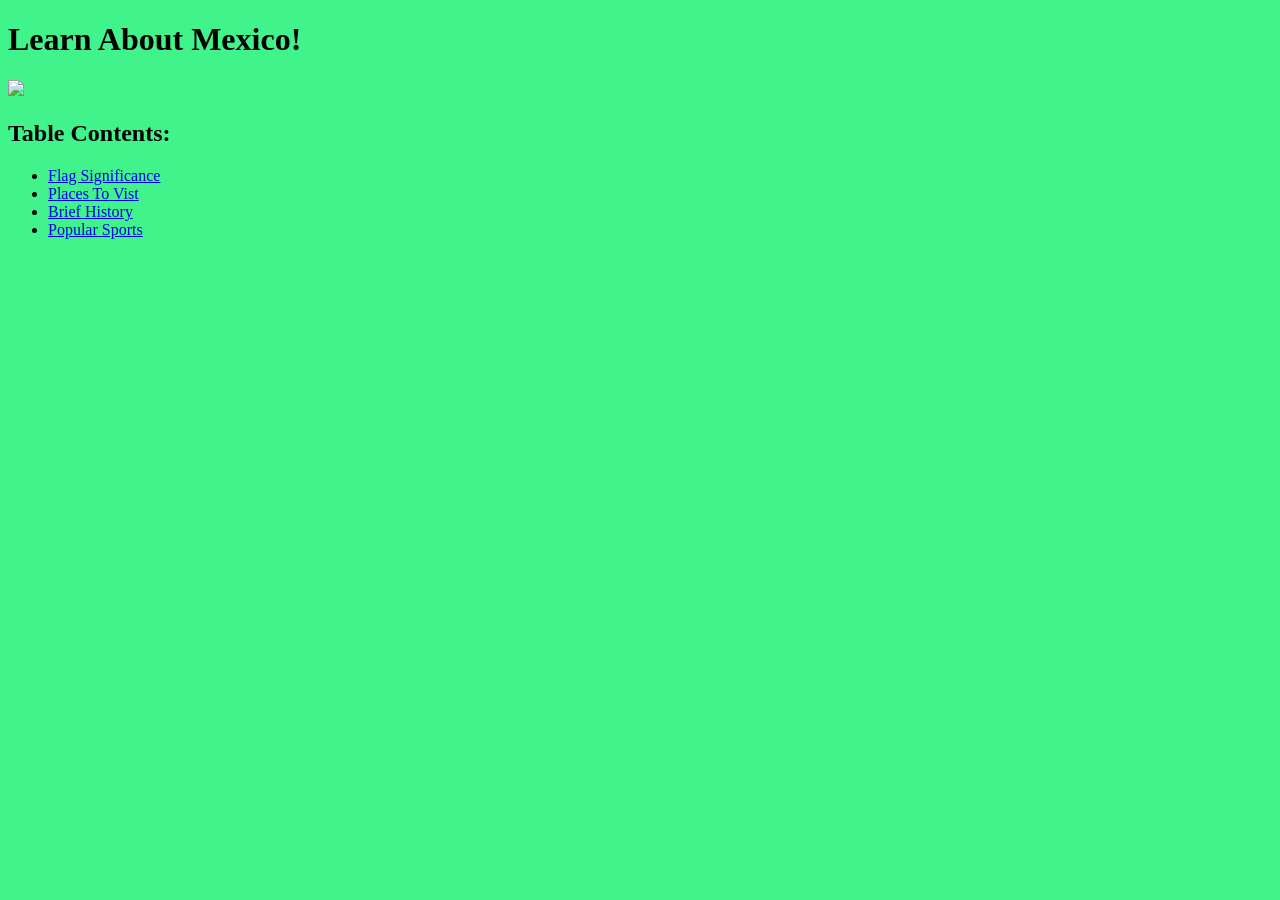
==== index.html @ 39325fd3 "js11" ====
<!DOCTYPE html>
<html>
    <head>
        <title>Final Project</title>
    <style>
        body{
            background:rgba(56, 243, 134, 0.952);
        }
        
        
    </style>
    </head>
<body>

    <h1>Learn About Mexico!</h1>
<img src = "https://upload.wikimedia.org/wikipedia/commons/f/fc/Flag_of_Mexico.svg" width="300">

<h2>Table Contents:</h2>
<ul>
    <li><a href= "flagsiginifance.html">Flag Significance</a></li>
    <li><a href= "placestovist.html">Places To Vist</a></li>
    <li><a href= "briefHistory.html">Brief History</a></li>
    <li><a href= "popularsports.html">Popular Sports</a></li>
</ul>


</body>

     
</html>
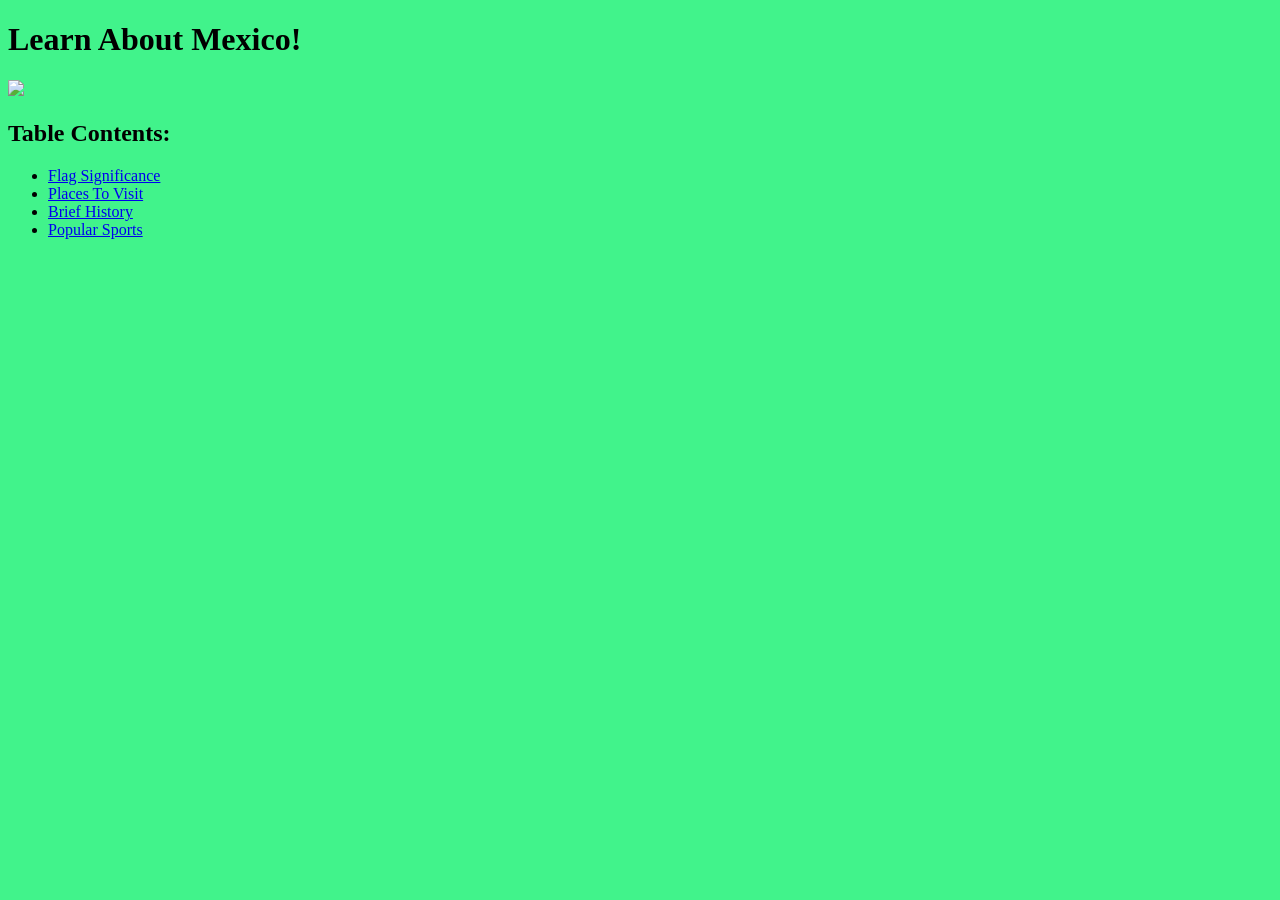
==== commit 190092f9: "js13" ====
--- a/index.html
+++ b/index.html
@@ -17,9 +17,9 @@
 
 <h2>Table Contents:</h2>
 <ul>
-    <li><a href= "flagsiginifance.html">Flag Significance</a></li>
-    <li><a href= "placestovist.html">Places To Vist</a></li>
-    <li><a href= "briefHistory.html">Brief History</a></li>
+    <li><a href= "flagsignificance.html">Flag Significance</a></li>
+    <li><a href= "placestovisit.html">Places To Visit</a></li>
+    <li><a href= "briefhistory.html">Brief History</a></li>
     <li><a href= "popularsports.html">Popular Sports</a></li>
 </ul>
 
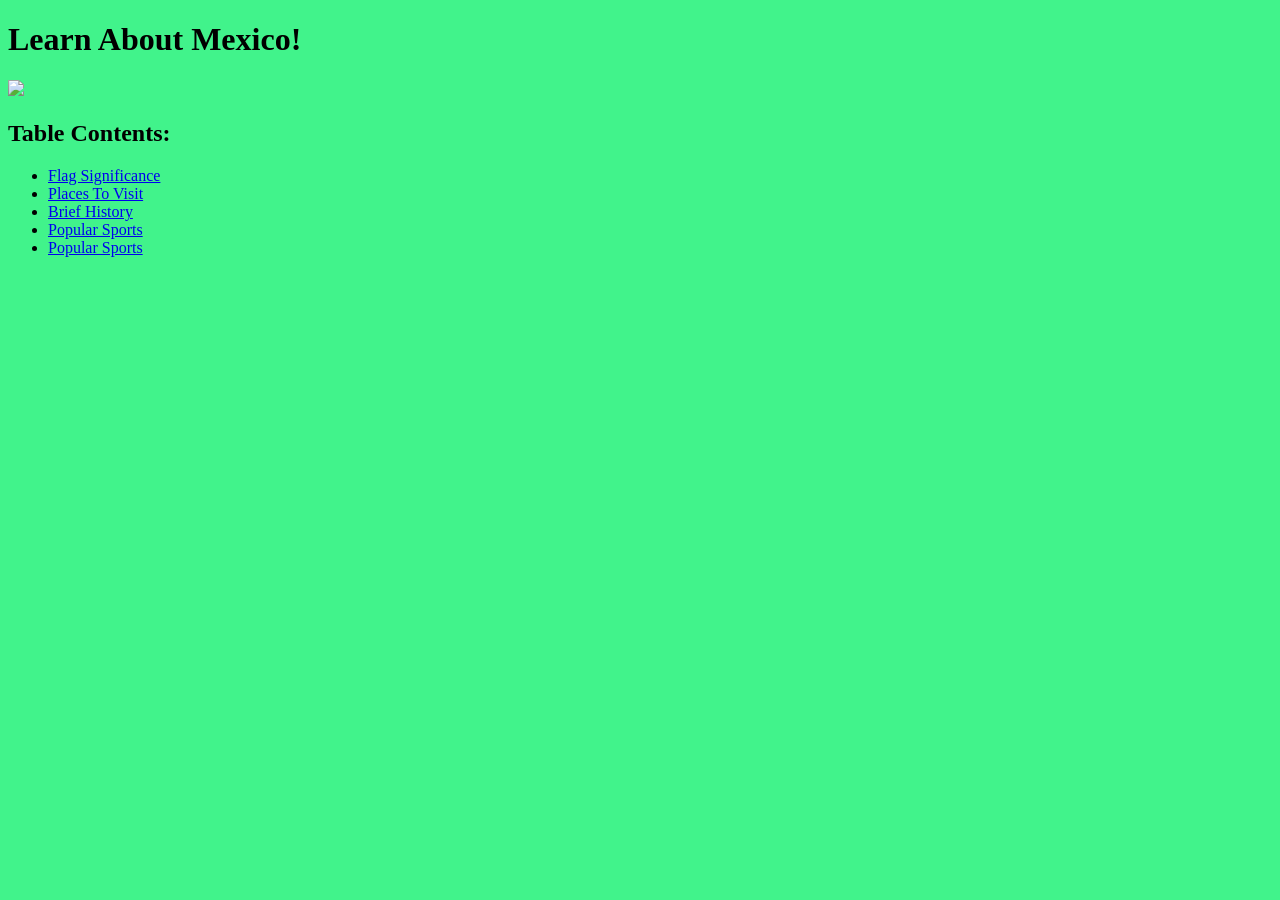
==== commit ce1505bd: "jj2" ====
--- a/index.html
+++ b/index.html
@@ -6,6 +6,7 @@
         body{
             background:rgba(56, 243, 134, 0.952);
         }
+        
         
         
     </style>
@@ -17,10 +18,11 @@
 
 <h2>Table Contents:</h2>
 <ul>
-    <li><a href= "flagsignificance.html">Flag Significance</a></li>
+    <li><a href= "flagsignificance.html">Flag Significance</a></li> 
     <li><a href= "placestovisit.html">Places To Visit</a></li>
     <li><a href= "briefhistory.html">Brief History</a></li>
     <li><a href= "popularsports.html">Popular Sports</a></li>
+    <li><a href= "popularfoods.html">Popular Sports</a></li>
 </ul>
 
 
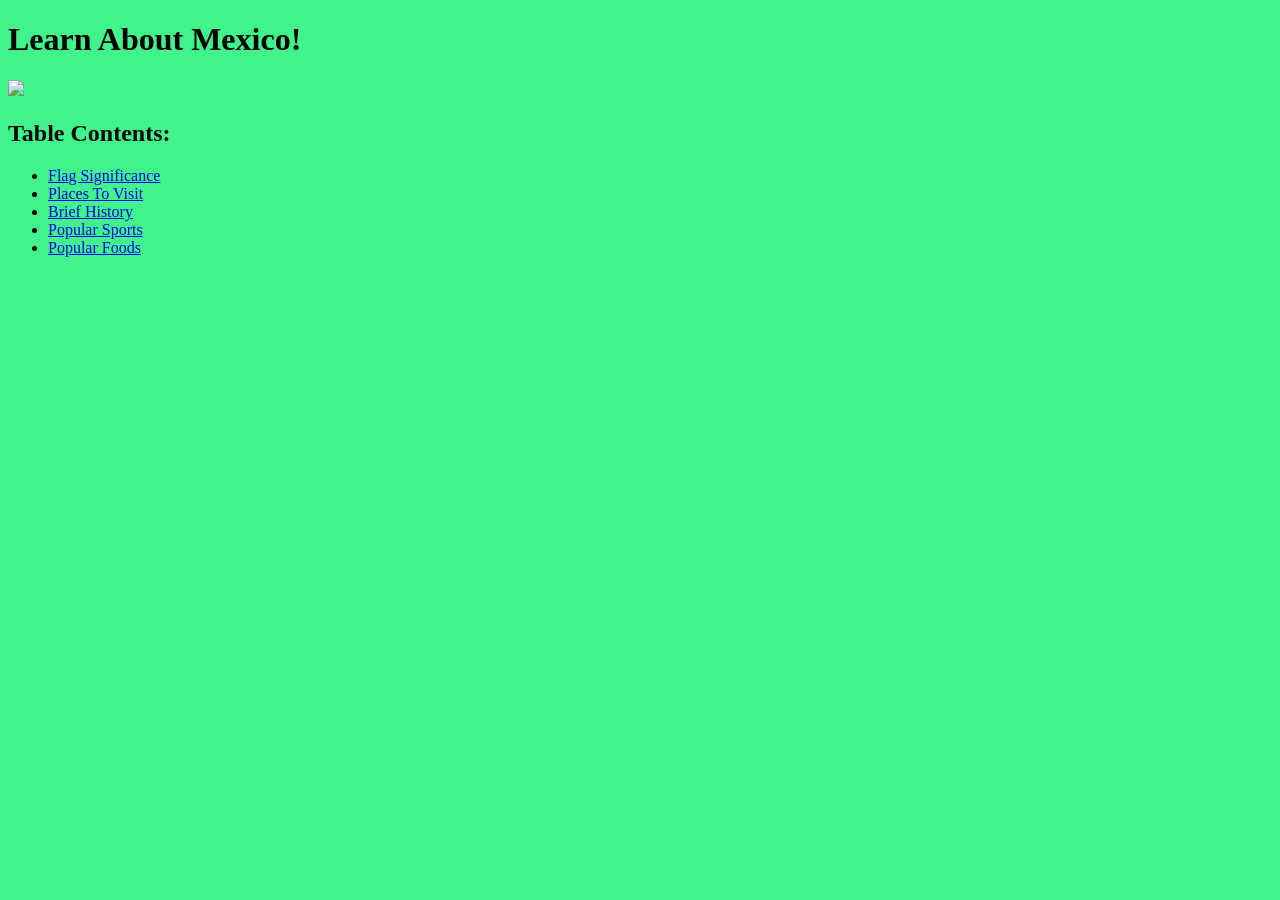
==== commit 2d2371af: "jj5" ====
--- a/index.html
+++ b/index.html
@@ -22,7 +22,7 @@
     <li><a href= "placestovisit.html">Places To Visit</a></li>
     <li><a href= "briefhistory.html">Brief History</a></li>
     <li><a href= "popularsports.html">Popular Sports</a></li>
-    <li><a href= "popularfoods.html">Popular Sports</a></li>
+    <li><a href= "popularfoods.html">Popular Foods</a></li>
 </ul>
 
 
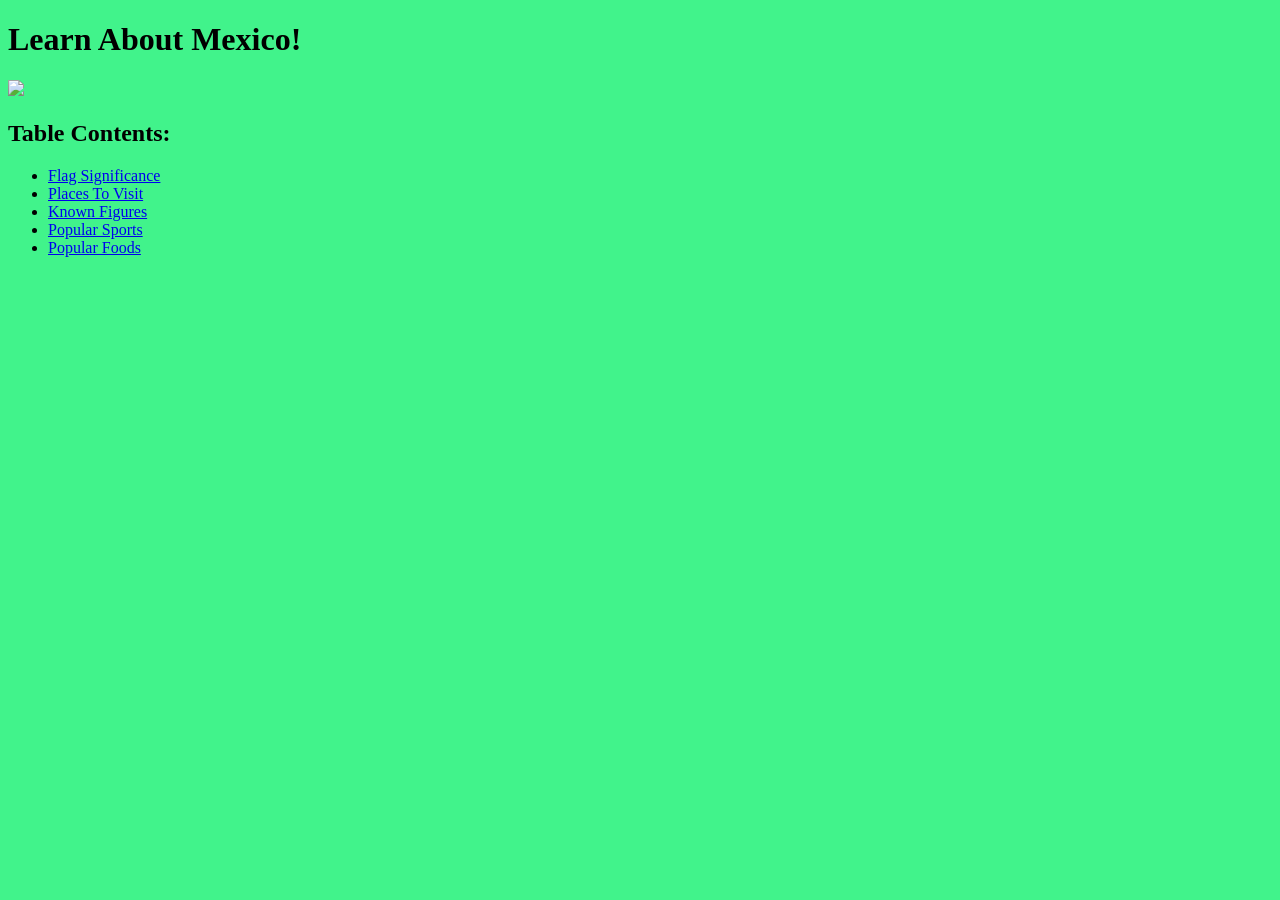
==== commit c49b02bf: "c1" ====
--- a/index.html
+++ b/index.html
@@ -20,7 +20,7 @@
 <ul>
     <li><a href= "flagsignificance.html">Flag Significance</a></li> 
     <li><a href= "placestovisit.html">Places To Visit</a></li>
-    <li><a href= "briefhistory.html">Brief History</a></li>
+    <li><a href= "knownfigures.html">Known Figures</a></li>
     <li><a href= "popularsports.html">Popular Sports</a></li>
     <li><a href= "popularfoods.html">Popular Foods</a></li>
 </ul>
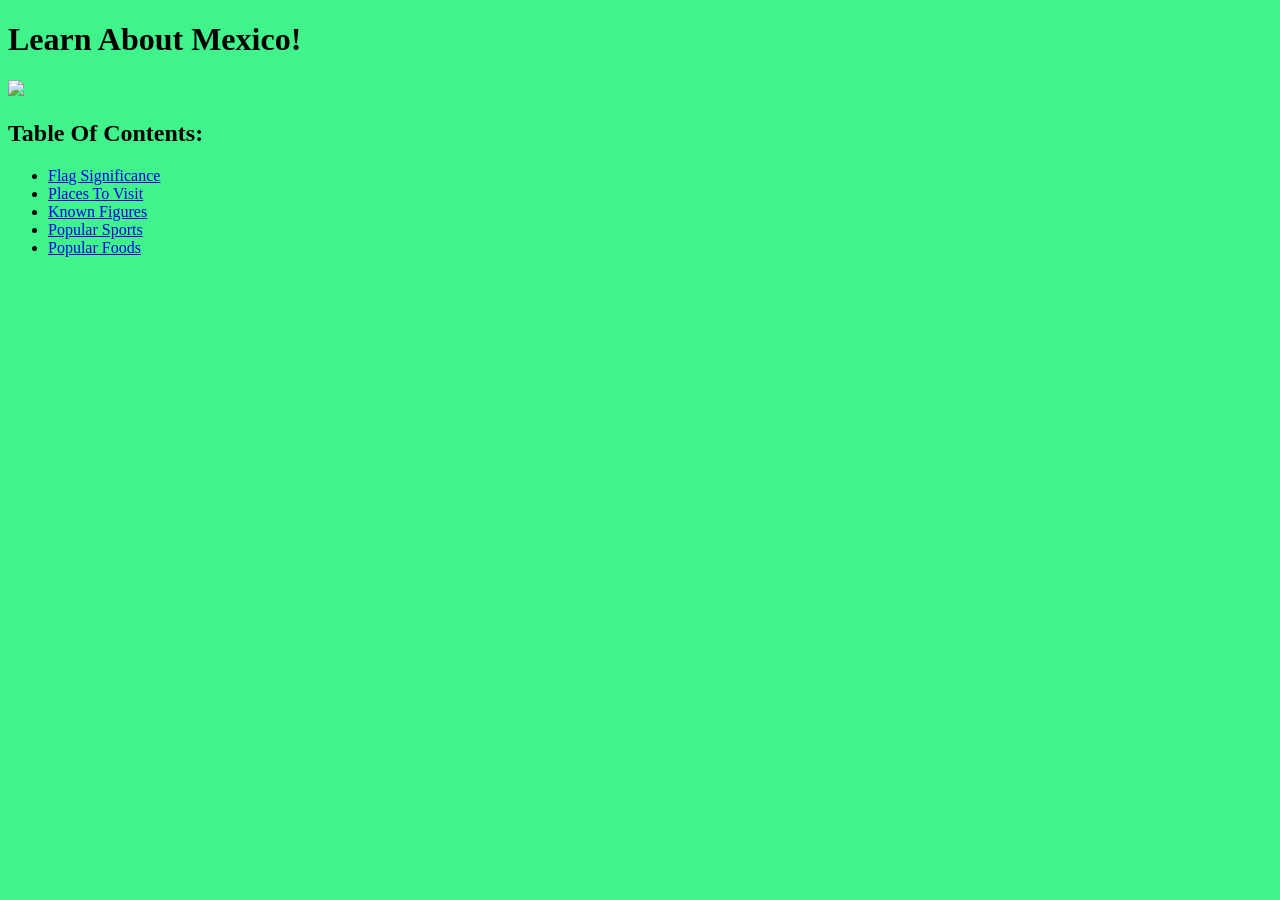
==== commit 34b9fe99: "c4" ====
--- a/index.html
+++ b/index.html
@@ -16,7 +16,7 @@
     <h1>Learn About Mexico!</h1>
 <img src = "https://upload.wikimedia.org/wikipedia/commons/f/fc/Flag_of_Mexico.svg" width="300">
 
-<h2>Table Contents:</h2>
+<h2>Table Of Contents:</h2>
 <ul>
     <li><a href= "flagsignificance.html">Flag Significance</a></li> 
     <li><a href= "placestovisit.html">Places To Visit</a></li>
